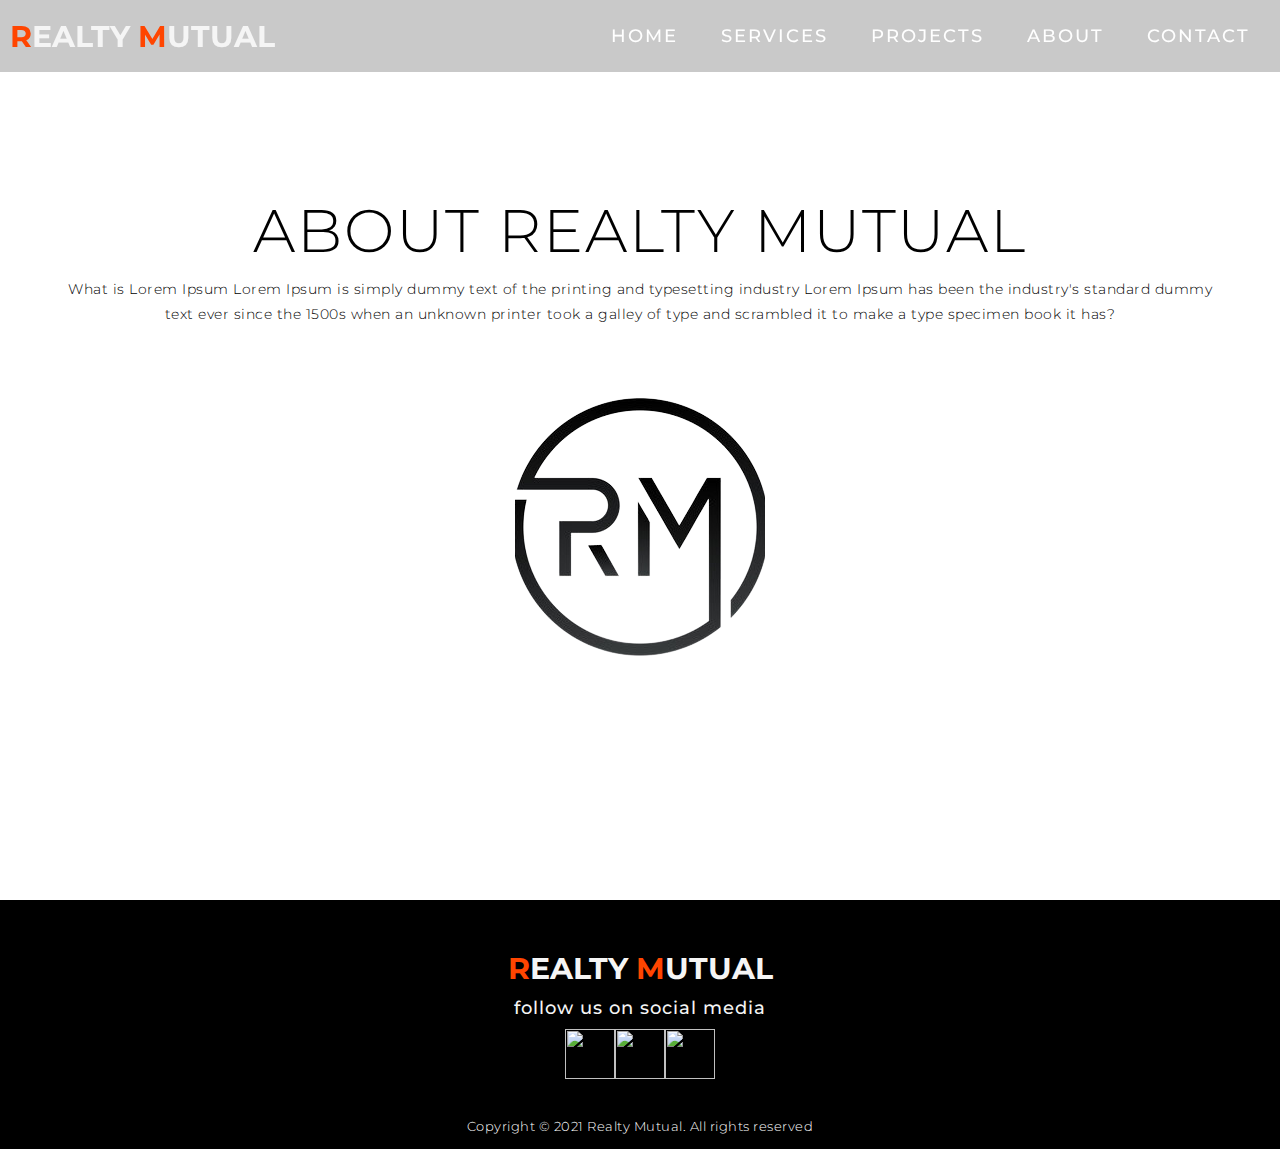
==== about.html @ 04eccbbc "update version" ====
<link rel="stylesheet" href="style.css">

<body>
    <!-- Header -->
    <section id="header">
        <div class="header container">
            <div class="nav-bar">
                <div class="brand">
                    <a href="#hero">
                        <h1><span>R</span>ealty <span>M</span>utual</h1>
                    </a>
                </div>
                <div class="nav-list">
                    <div class="hamburger">
                        <div class="bar"></div>
                    </div>
                    <ul>
                        <li><a href="index.html" data-after="Home">Home</a></li>
                        <li><a href="services.html" data-after="Services">Services</a></li>
                        <li><a href="properties.html" data-after="Properties">Projects</a></li>
                        <li><a href="about.html" data-after="About">About</a></li>
                        <li><a href="contact.html" data-after="Contact">Contact</a></li>
                    </ul>
                </div>
            </div>
        </div>
    </section>
    <!-- About Section -->
    <section id="about">
        <div class="about container">
            <div class="col-left">
                <div class="about-img">
                    <img src="./images/logo_2.png" alt="img">
                </div>
            </div>
            <div class="col-right">
                <h1 class="section-title">About Realty Mutual</h1>
                <p>What is Lorem Ipsum Lorem Ipsum is simply dummy text of the printing
                    and typesetting industry Lorem Ipsum has been the industry's standard
                    dummy text ever since the 1500s when an unknown printer took a galley
                    of type and scrambled it to make a type specimen book it has?</p>
            </div>
        </div>
    </section>
    <!-- End About Section -->
     <!-- Footer Section -->
     <section id="footer">
        <div class="footer container">
            <div class="brand">
                <h1><span>R</span>ealty <span>M</span>utual</h1>
            </div>
            <h2>follow us on social media</h2>
            <div class="social-icon">
                <div class="social-item">
                    <a href="#"><img src="https://img.icons8.com/plasticine/100/000000/facebook-new.png" /></a>
                </div>
                <div class="social-item">
                    <a href="#"><img src="https://img.icons8.com/plasticine/100/000000/instagram-new--v2.png" /></a>
                </div>
                <div class="social-item">
                    <a href="#"><img src="https://img.icons8.com/plasticine/100/000000/twitter--v2.png" /></a>
                </div>
            </div>
            <p>Copyright © 2021 Realty Mutual. All rights reserved</p>
        </div>
    </section>
    <!-- End Footer Section -->
</body>
---- style.css ----
@import url('https://fonts.googleapis.com/css2?family=Montserrat:wght@300;400;700&display=swap');

* {
  padding: 0;
  margin: 0;
  box-sizing: border-box;
}

html {
  font-size: 10px;
  font-family: 'Montserrat', sans-serif;
  scroll-behavior: smooth;
}

a {
  text-decoration: none;
}

.container {
  min-height: 100vh;
  width: 100%;
  display: flex;
  align-items: center;
  justify-content: center;
}

img {
  height: 100%;
  width: 100%;
  object-fit: cover;
}

p {
  color: black;
  font-size: 1.4rem;
  margin-top: 5px;
  line-height: 2.5rem;
  font-weight: 300;
  letter-spacing: .05rem;
}

.section-title {
  font-size: 4rem;
  font-weight: 300;
  color: black;
  margin-bottom: 10px;
  text-transform: uppercase;
  letter-spacing: .2rem;
  text-align: center;
}

.brand h1 {
  font-size: 3rem;
  text-transform: uppercase;
  color: whitesmoke
}

.brand h1 span {
  color: orangered;
}

/* Header section */
#header {
  position: fixed;
  z-index: 1000;
  left: 0;
  top: 0;
  width: 100vw;
  height: auto;
}

#header .header {
  min-height: 8vh;
  background-color: rgba(31, 30, 30, 0.24);
  transition: 0.3s ease background-color;
}

#header .nav-bar {
  display: flex;
  align-items: center;
  justify-content: space-between;
  width: 100%;
  height: 100%;
  max-width: 1300px;
  padding: 0 10px;
}

#header .nav-list ul {
  list-style: none;
  position: absolute;
  background-color: rgb(31, 30, 30);
  width: 100vw;
  height: 100vh;
  left: 100%;
  top: 0;
  display: flex;
  flex-direction: column;
  justify-content: center;
  align-items: center;
  z-index: 1;
  overflow-x: hidden;
  transition: 0.5s ease left;
}

#header .nav-list ul.active {
  left: 0;
}

#header .nav-list ul a {
  font-size: 2.5rem;
  font-weight: 500;
  letter-spacing: 0.2rem;
  text-decoration: none;
  color: white;
  text-transform: uppercase;
  padding: 20px;
  display: block;
}

#header .nav-list ul a::after {
  content: attr(data-after);
  position: absolute;
  top: 50%;
  left: 50%;
  transform: translate(-50%, -50%) scale(0);
  color: rgba(240, 248, 255, 0.021);
  font-size: 13rem;
  letter-spacing: 50px;
  z-index: -1;
  transition: 0.3s ease letter-spacing;
}

#header .nav-list ul li:hover a::after {
  transform: translate(-50%, -50%) scale(1);
  letter-spacing: initial;
}

#header .nav-list ul li:hover a {
  color: orangered;
}

#header .hamburger {
  height: 60px;
  width: 60px;
  display: inline-block;
  border: 3px solid white;
  border-radius: 50%;
  position: relative;
  display: flex;
  align-items: center;
  justify-content: center;
  z-index: 100;
  cursor: pointer;
  transform: scale(0.8);
  margin-right: 20px;
}

#header .hamburger:after {
  position: absolute;
  content: '';
  height: 100%;
  width: 100%;
  border-radius: 50%;
  border: 3px solid white;
  animation: hamburger_pulse 1s ease infinite;
}

#header .hamburger .bar {
  height: 2px;
  width: 30px;
  position: relative;
  background-color: white;
  z-index: -1;
}

#header .hamburger .bar::after,
#header .hamburger .bar::before {
  content: '';
  position: absolute;
  height: 100%;
  width: 100%;
  left: 0;
  background-color: white;
  transition: 0.3s ease;
  transition-property: top, bottom;
}

#header .hamburger .bar::after {
  top: 8px;
}

#header .hamburger .bar::before {
  bottom: 8px;
}

#header .hamburger.active .bar::before {
  bottom: 0;
}

#header .hamburger.active .bar::after {
  top: 0;
}

/* End Header section */

/* Hero Section */
#hero {
  background-image: url(./images/background.jpg);
  background-size: cover;
  background-position: top center;
  position: relative;
}

#hero::after {
  content: '';
  position: absolute;
  left: 0;
  top: 0;
  height: 100%;
  width: 100%;
  background-color: black;
  opacity: .7;
  z-index: -1;
}

#hero .hero {
  max-width: 1200px;
  margin: 0 auto;
  padding: 0 50px;
  justify-content: flex-start;
}

#hero h1 {
  display: block;
  width: fit-content;
  font-size: 4rem;
  position: relative;
  color: transparent;
  animation: text_reveal .5s ease forwards;
  animation-delay: 1s;
}

#hero h1:nth-child(1) {
  animation-delay: 1s;
}

#hero h1:nth-child(2) {
  animation-delay: 2s;
}

#hero h1:nth-child(3) {
  animation-delay: 3s;
}

#hero h1 span {
  position: absolute;
  top: 0;
  left: 0;
  height: 100%;
  width: 0;
  background-color: beige;
  animation: text_reveal_box 1s ease;
  animation-delay: .3s;

}

#hero h1:nth-child(1) span {
  animation-delay: .3s;
}

#hero h1:nth-child(2) span {
  animation-delay: 1.5s;
}

#hero h1:nth-child(3) span {
  animation-delay: 2.5s;
}

#hero .cta {
  display: inline-block;
  padding: 10px 30px;
  color: whitesmoke;
  background-color: transparent;
  border: 2px solid whitesmoke;
  font-size: 2rem;
  text-transform: uppercase;
  letter-spacing: .1rem;
  margin-top: 30px;
  transition: .3s ease;
  transition-property: background-color, color;
}

#hero .cta:hover {
  color: black;
  background-color: whitesmoke;

}

/* Service Section */
#services .services {
  flex-direction: column;
  text-align: center;
  max-width: 1500px;
  margin: 0 auto;
  padding: 100px 0;
}

#services .service-top {
  width: 500px;
  max-width: 0 auto;
}

#services .service-bottom {
  display: flex;
  align-items: center;
  justify-content: center;
  flex-wrap: wrap;
  margin-top: 50px;
}

#services .service-item {
  flex-basis: 80%;
  display: flex;
  align-items: flex-start;
  justify-content: center;
  flex-direction: column;
  padding: 30px;
  border-radius: 10px;
  background-color: beige;
  background-size: cover;
  margin: 10px 5%;
  position: relative;
  z-index: 1;
  overflow: hidden;
}

#services .service-item::after {
  content: '';
  position: absolute;
  left: 0;
  top: 0;
  height: 100%;
  width: 100%;
  background-color: linear-gradient(60deg, #29323c 0%, #485563 100%);
  opacity: .9;
  z-index: -1;
}

#services .service-bottom .icon {
  height: 65px;
  width: 65px;
  margin-bottom: 20px;
}

#services .service-item h2 {
  font-size: 2rem;
  color: black;
  margin-bottom: 10px;
  text-transform: uppercase;
}

#services .service-item p {
  color: black;
  text-align: left;
}

/* Properties Section */
#properties .properties {
  flex-direction: column;
  max-width: 1200px;
  margin: 0 auto;
  padding: 100px 0;
}

#properties .properties-header h1 {
  margin-bottom: 50px;
}

#properties .all-properties {
  display: flex;
  align-items: center;
  justify-content: center;
  flex-direction: column;
}

#properties .properties-item {
  display: flex;
  align-items: center;
  justify-content: center;
  flex-direction: column;
  width: 80%;
  margin: 20px auto;
  overflow: hidden;
  border-radius: 10px;
}

#properties .properties-info h1 {
  font-size: 4rem;
  font-weight: 500;
}

#properties .properties-info p {
  color: white;
}

#properties .properties-img {
  flex-basis: 50%;
  height: 300px;
  overflow: relative;
}

#properties .properties-img::after {
  content: '';
  position: absolute;
  left: 0;
  top: 0;
  height: 100%;
  width: 100%;

}

#properties .properties-info {
  padding: 30px;
  flex-basis: 50%;
  background-image: linear-gradient(60deg, #29323c 25%, #485563 100%); 
  color: whitesmoke;
  height: 100%;
  display: flex;
  align-items: flex-start;
  justify-content: center;
  flex-direction: column;
}

#properties .properties-img {
  transition: .3s ease transform;
}

#properties .properties-item:hover .properties-img {
  transform: scale(1.1);
}

/* About Section */
#about .about {
  flex-direction: column-reverse;
  text-align: center;
  max-width: 1200px;
  margin: 0 auto;
  padding: 100px 20px;
}

#about .col-left {
  width: 250;
  height: 360px;
}

#about .col-right {
  width: 100%;
}

#about .col-right p {
  margin-bottom: 20px;
}

/* Contact Section */
#contact .contact {
  flex-direction: column;
  max-width: 1200px;
  margin: 0 auto;
}

#contact .contact-items {
  width: 400px;
}

#contact .contact-item {
  width: 80%;
  padding: 20px;
  text-align: center;
  border-radius: 10px;
  padding: 30px;
  margin: 30px;
  display: flex;
  justify-content: center;
  align-items: center;
  flex-direction: column;
  box-shadow: 0px 0px 18px 0 #0000002c;
  transition: .3s ease box-shadow;
}

#contact .contact-item:hover {
  box-shadow: 0px 0px 5px 0 #0000002c;
}

#contact.icon {
  width: 70px;
  margin: 0 auto;
  margin-bottom: 10px;

}

#contact .contact-info h1 {
  font-size: 2.5rem;
  font-weight: 500;
  margin-bottom: 5px;
}

#contact .contact-info h2 {
  font-size: 1.3rem;
  line-height: 2rem;
  font-weight: 500;
}

/* Footer */
#footer {
  background-color: black;
}

#footer .footer {
  min-height: 200px;
  flex-direction: column;
  padding-top: 50px;
  padding-bottom: 10px;
}

#footer h2 {
  color: whitesmoke;
  font-weight: 500;
  font-size: 1.8rem;
  letter-spacing: .1rem;
  margin-top: 10px;
  margin-bottom: 10px;
}

#footer .social-icon {
  display: flex;
  margin-bottom: 30px;
}

#footer .social-item {
  height: 50px;
  width: 50px;
  margin-bottom: 0 5px;
}

#footer p {
  color: white;
  font-size: 1.3rem;
}

/* Key Frames */
@keyframes text_reveal_box {
  50% {
    width: 100%;
    left: 0;
  }

  100% {
    width: 0;
    left: 100%;
  }
}

@keyframes text_reveal {
  100% {
    color: white;
  }
}

@keyframes hamburger_pulse {
  0% {
    opacity: 1;
    transform: scale(1);
  }

  100% {
    opacity: 0;
    transform: scale(1.3);
  }
}

/* Media Query for Tablet */
@media only screen and (min-width:768px) {
  .cta {
    font-size: 2.5rem;
    padding: 20px 60px;
  }

  h1.section-title {
    font-size: 6rem;
  }

  /* Hero */
  #hero h1 {
    font-size: 7rem;

  }

  /* Service  */
  #services .service-bottom .service-item {
    flex-basis: 45%;
    margin: 1.5%;
  }

  /* Project */
  #properties .properties-item {
    flex-direction: row;
  }

  #properties .properties-item:nth-child(even) {
    flex-direction: row-reverse;
  }

  #properties .properties-item {
		height: 400px;
		margin: 0;
		width: 100%;
		border-radius: 20;
	}
  #properties .all-properties .properties-info {
    height: 100%;
  }

  #properties .all-properties .properties-img {
    height: 100%;
  }

  /* End Project */

  /* Contact */
  #contact .contact {
    flex-direction: column;
    padding: 100px 0;
    align-items: center;
    justify-content: center;
    min-height: 20vh;
  }

  #contact .contact-items {
    width: 100%;
    display: flex;
    flex-direction: row;
    padding: 20px;
    margin: 0;
  }

  #contact .contact-item {
    margin: 20px;
    flex-direction: row;
  }

  #contact .contact-item .icon {
    height: 100px;
    width: 100px;
  }

  #contact .contact-item .icon img {
    object-fit: contain;
  }

  #contact .contact-item .contact-info {
    width: 100%;
    text-align: left;
    padding-left: 20px;
  }

}

/* Media Query For Desktop */
@media only screen and (min-width:1200px) {

  #header .hamburger {
    display: none;
  }

  #header .nav-list ul {
    position: initial;
    display: block;
    height: auto;
    width: fit-content;
    background-color: transparent;
  }

  #header .nav-list ul li {
    display: inline-block;
  }

  #header .nav-list ul li a {
    font-size: 1.8rem;
  }

  #header .nav-list ul a::after {
    display: none;
  }

  #services .service-bottom .service-item {
    flex-basis: 22%;
    margin: 1.5%;
  }
}
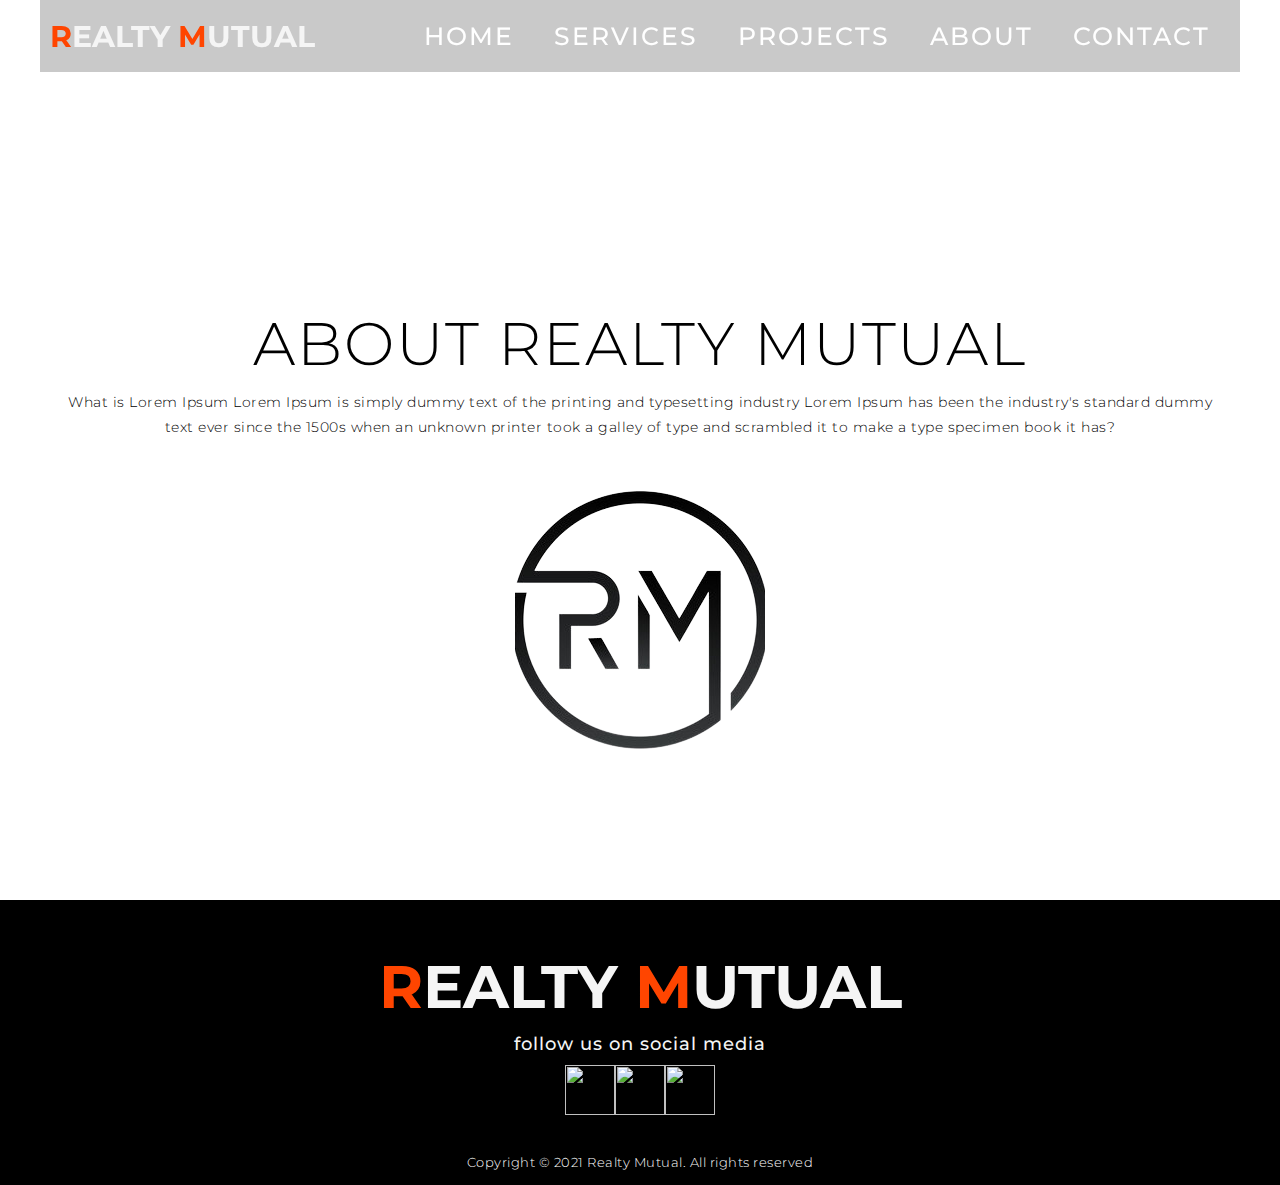
==== commit 686b9898: "Seperate Pages for content & Responsive" ====
--- a/about.html
+++ b/about.html
@@ -2,50 +2,50 @@
 
 <body>
     <!-- Header -->
-    <section id="header">
-        <div class="header container">
-            <div class="nav-bar">
-                <div class="brand">
-                    <a href="#hero">
-                        <h1><span>R</span>ealty <span>M</span>utual</h1>
-                    </a>
+    <header>
+        <div class="container">
+            <nav class="navbar">
+                <a class="brand" href="index.html"><span>R</span>ealty <span>M</span>utual</a>
+                <div class="hamburger">
+                    <div class="bar"></div>
                 </div>
-                <div class="nav-list">
-                    <div class="hamburger">
-                        <div class="bar"></div>
-                    </div>
-                    <ul>
-                        <li><a href="index.html" data-after="Home">Home</a></li>
-                        <li><a href="services.html" data-after="Services">Services</a></li>
-                        <li><a href="properties.html" data-after="Properties">Projects</a></li>
-                        <li><a href="about.html" data-after="About">About</a></li>
-                        <li><a href="contact.html" data-after="Contact">Contact</a></li>
-                    </ul>
-                </div>
-            </div>
+                <ul class="navbar-menu">
+                    <li><a class="nav-link" href="index.html" data-after="Home">Home</a></li>
+                    <li class="dropdown">
+                        <a class="nav-link" href="services.html" data-after="Services">Services</a>
+                        <ul class="dropdown-menu">
+                            <li><a class="nav-link" href="#">Link 1 </a></li>
+                            <li><a class="nav-link" href="#">Link 2</a></li>
+                            <li><a class="nav-link" href="#">Link 3</a></li>
+                        </ul>
+                    </li>
+                    <li><a class="nav-link" href="properties.html" data-after="Properties">Projects</a></li>
+                    <li><a class="nav-link" href="about.html" data-after="About">About</a></li>
+                    <li><a class="nav-link" href="contact.html" data-after="Contact">Contact</a></li>
+                </ul>
+            </nav>
         </div>
-    </section>
+    </header>
+    
     <!-- About Section -->
     <section id="about">
-        <div class="about container">
-            <div class="col-left">
-                <div class="about-img">
-                    <img src="./images/logo_2.png" alt="img">
-                </div>
-            </div>
-            <div class="col-right">
+        <div class="about container vh-100 flex flex-middle">
+            <div class="about-body">
                 <h1 class="section-title">About Realty Mutual</h1>
                 <p>What is Lorem Ipsum Lorem Ipsum is simply dummy text of the printing
                     and typesetting industry Lorem Ipsum has been the industry's standard
                     dummy text ever since the 1500s when an unknown printer took a galley
                     of type and scrambled it to make a type specimen book it has?</p>
+                <div class="about-img mx-auto">
+                    <img src="./images/logo_2.png" alt="img">
+                </div>
             </div>
         </div>
     </section>
     <!-- End About Section -->
      <!-- Footer Section -->
      <section id="footer">
-        <div class="footer container">
+        <div class="footer flex flex-middle flex-center">
             <div class="brand">
                 <h1><span>R</span>ealty <span>M</span>utual</h1>
             </div>
@@ -65,4 +65,5 @@
         </div>
     </section>
     <!-- End Footer Section -->
+    <script src="app.js"> </script>
 </body>--- a/style.css
+++ b/style.css
@@ -1,4 +1,7 @@
 @import url('https://fonts.googleapis.com/css2?family=Montserrat:wght@300;400;700&display=swap');
+
+
+/* Globals */
 
 * {
   padding: 0;
@@ -10,18 +13,11 @@
   font-size: 10px;
   font-family: 'Montserrat', sans-serif;
   scroll-behavior: smooth;
+
 }
 
 a {
   text-decoration: none;
-}
-
-.container {
-  min-height: 100vh;
-  width: 100%;
-  display: flex;
-  align-items: center;
-  justify-content: center;
 }
 
 img {
@@ -38,6 +34,129 @@
   font-weight: 300;
   letter-spacing: .05rem;
 }
+
+/* Utilities */
+
+.container {
+  width: 95%;
+  margin: 0 auto;
+  max-width: 1200px;
+}
+
+.flex {
+  display: flex;
+}
+
+.flex-center {
+  justify-content: center;
+}
+
+.flex-start {
+  justify-content: flex-start;
+}
+
+.flex-middle {
+  align-items: center;
+}
+
+.pt-1 {
+  padding-top: 10px
+}
+
+.pt-2 {
+  padding-top: 20px
+}
+
+.pt-3 {
+  padding-top: 30px
+}
+
+.pt-4 {
+  padding-top: 40px
+}
+
+.pt-5 {
+  padding-top: 50px
+}
+
+.py-1 {
+  padding: 10px 0;
+}
+
+.py-2 {
+  padding: 20px 0;
+}
+
+.py-3 {
+  padding: 30px 0;
+}
+
+.py-4 {
+  padding: 40px 0;
+}
+
+.py-5 {
+  padding: 50px 0;
+}
+
+.px-1 {
+  padding: 0 10px;
+}
+
+.px-2 {
+  padding: 0 20px;
+}
+
+.px-3 {
+  padding: 0 30px;
+}
+
+.px-4 {
+  padding: 0 40px;
+}
+
+.px-5 {
+  padding: 0 50px;
+}
+
+.mx-auto {
+  margin: 0 auto
+}
+
+.mb-1 {
+  margin-bottom: 10px
+}
+
+.mb-2 {
+  margin-bottom: 20px
+}
+
+.mb-3 {
+  margin-bottom: 30px
+}
+
+.mb-4 {
+  margin-bottom: 40px
+}
+
+.mb-5 {
+  margin-bottom: 50px
+}
+
+.w-100 {
+  width: 100%;
+}
+
+.vh-100 {
+  height: 100vh
+}
+
+p.intro {
+  width: 500px;
+}
+
+/* Components */
+
 
 .section-title {
   font-size: 4rem;
@@ -49,64 +168,65 @@
   text-align: center;
 }
 
-.brand h1 {
+.brand:hover {
+  color: orangered;
+}
+
+.brand:hover span {
+  color: white;
+}
+
+.brand {
+  font-weight: bold;
   font-size: 3rem;
   text-transform: uppercase;
-  color: whitesmoke
-}
-
-.brand h1 span {
+  color: whitesmoke;
+  transition: color .2s ease;
+}
+
+.brand span {
   color: orangered;
+  transition: color .2s ease;
 }
 
 /* Header section */
-#header {
+
+
+header {
   position: fixed;
   z-index: 1000;
   left: 0;
   top: 0;
-  width: 100vw;
-  height: auto;
-}
-
-#header .header {
+  right: 0;
+}
+
+/* Navbar */
+
+.navbar {
   min-height: 8vh;
-  background-color: rgba(31, 30, 30, 0.24);
-  transition: 0.3s ease background-color;
-}
-
-#header .nav-bar {
+  background-color: #1f1e1e3d;
+  transition: background-color .3s ease;
   display: flex;
   align-items: center;
   justify-content: space-between;
-  width: 100%;
-  height: 100%;
-  max-width: 1300px;
   padding: 0 10px;
 }
 
-#header .nav-list ul {
+.navbar .brand {
+  position: relative;
+  z-index: 2;
+}
+
+.navbar-menu {
   list-style: none;
-  position: absolute;
-  background-color: rgb(31, 30, 30);
-  width: 100vw;
-  height: 100vh;
-  left: 100%;
-  top: 0;
-  display: flex;
-  flex-direction: column;
+  display: flex;
   justify-content: center;
   align-items: center;
   z-index: 1;
-  overflow-x: hidden;
   transition: 0.5s ease left;
 }
 
-#header .nav-list ul.active {
-  left: 0;
-}
-
-#header .nav-list ul a {
+.nav-link {
   font-size: 2.5rem;
   font-weight: 500;
   letter-spacing: 0.2rem;
@@ -117,36 +237,33 @@
   display: block;
 }
 
-#header .nav-list ul a::after {
-  content: attr(data-after);
+.nav-link:hover {
+  color: orangered;
+}
+
+.dropdown {
+  position: relative;
+}
+
+.dropdown-menu {
+  display: none;
+  background-color: #0004;
+  list-style: none;
   position: absolute;
-  top: 50%;
-  left: 50%;
-  transform: translate(-50%, -50%) scale(0);
-  color: rgba(240, 248, 255, 0.021);
-  font-size: 13rem;
-  letter-spacing: 50px;
-  z-index: -1;
-  transition: 0.3s ease letter-spacing;
-}
-
-#header .nav-list ul li:hover a::after {
-  transform: translate(-50%, -50%) scale(1);
-  letter-spacing: initial;
-}
-
-#header .nav-list ul li:hover a {
-  color: orangered;
-}
-
-#header .hamburger {
+  min-width: 100%;
+}
+
+.dropdown:hover .dropdown-menu {
+  display: block;
+}
+
+.hamburger {
   height: 60px;
   width: 60px;
-  display: inline-block;
   border: 3px solid white;
   border-radius: 50%;
   position: relative;
-  display: flex;
+  display: none;
   align-items: center;
   justify-content: center;
   z-index: 100;
@@ -155,7 +272,7 @@
   margin-right: 20px;
 }
 
-#header .hamburger:after {
+.hamburger:after {
   position: absolute;
   content: '';
   height: 100%;
@@ -165,7 +282,7 @@
   animation: hamburger_pulse 1s ease infinite;
 }
 
-#header .hamburger .bar {
+.hamburger .bar {
   height: 2px;
   width: 30px;
   position: relative;
@@ -173,8 +290,8 @@
   z-index: -1;
 }
 
-#header .hamburger .bar::after,
-#header .hamburger .bar::before {
+.hamburger .bar::after,
+.hamburger .bar::before {
   content: '';
   position: absolute;
   height: 100%;
@@ -185,20 +302,50 @@
   transition-property: top, bottom;
 }
 
-#header .hamburger .bar::after {
-  top: 8px;
-}
-
-#header .hamburger .bar::before {
-  bottom: 8px;
-}
-
-#header .hamburger.active .bar::before {
-  bottom: 0;
-}
-
-#header .hamburger.active .bar::after {
-  top: 0;
+.hamburger .bar::after {
+  top: 8px
+}
+
+.hamburger .bar::before {
+  bottom: 8px
+}
+
+.hamburger.active .bar::before {
+  bottom: 0
+}
+
+.hamburger.active .bar::after {
+  top: 0
+}
+
+@media only screen and (max-width: 1200px) {
+
+  .navbar-menu {
+    position: fixed;
+    top: 0;
+    left: 0;
+    width: 100vw;
+    height: 100vh;
+    transform: translateX(-100%);
+    background-color: rgb(31, 30, 30);
+    flex-direction: column;
+    justify-content: center;
+    align-items: center;
+    z-index: 1;
+    transition: 0.5s ease left;
+  }
+
+  .navbar-menu.active {
+    left: 100%;
+  }
+
+  .dropdown:hover .dropdown-menu {
+    display: none;
+  }
+
+  .hamburger {
+    display: flex;
+  }
 }
 
 /* End Header section */
@@ -381,6 +528,7 @@
   align-items: center;
   justify-content: center;
   flex-direction: column;
+  gap: 50px;
 }
 
 #properties .properties-item {
@@ -422,7 +570,7 @@
 #properties .properties-info {
   padding: 30px;
   flex-basis: 50%;
-  background-image: linear-gradient(60deg, #29323c 25%, #485563 100%); 
+  background-image: linear-gradient(60deg, #29323c 25%, #485563 100%);
   color: whitesmoke;
   height: 100%;
   display: flex;
@@ -440,6 +588,7 @@
 }
 
 /* About Section */
+
 #about .about {
   flex-direction: column-reverse;
   text-align: center;
@@ -448,10 +597,12 @@
   padding: 100px 20px;
 }
 
-#about .col-left {
+.about-img {
   width: 250;
   height: 360px;
 }
+
+#about .col-left {}
 
 #about .col-right {
   width: 100%;
@@ -485,10 +636,12 @@
   flex-direction: column;
   box-shadow: 0px 0px 18px 0 #0000002c;
   transition: .3s ease box-shadow;
+  color: black;
 }
 
 #contact .contact-item:hover {
-  box-shadow: 0px 0px 5px 0 #0000002c;
+  box-shadow: 0 0 18px 0 orangered;
+  color: grey;
 }
 
 #contact.icon {
@@ -611,11 +764,12 @@
   }
 
   #properties .properties-item {
-		height: 400px;
-		margin: 0;
-		width: 100%;
-		border-radius: 20;
-	}
+    height: 400px;
+    margin: 0;
+    width: 100%;
+    border-radius: 20;
+  }
+
   #properties .all-properties .properties-info {
     height: 100%;
   }
@@ -665,35 +819,37 @@
 
 }
 
-/* Media Query For Desktop */
-@media only screen and (min-width:1200px) {
-
-  #header .hamburger {
-    display: none;
-  }
-
-  #header .nav-list ul {
-    position: initial;
-    display: block;
-    height: auto;
-    width: fit-content;
-    background-color: transparent;
-  }
-
-  #header .nav-list ul li {
-    display: inline-block;
-  }
-
-  #header .nav-list ul li a {
-    font-size: 1.8rem;
-  }
-
-  #header .nav-list ul a::after {
-    display: none;
-  }
-
+@media only screen and (min-width: 1200px) {
   #services .service-bottom .service-item {
     flex-basis: 22%;
     margin: 1.5%;
   }
+}
+
+/* Media Query For Desktop */
+
+.btn {
+  display: inline-block;
+  white-space: nowrap;
+  cursor: pointer;
+  padding: 10px 20px;
+  transition: background-color .2s ease;
+  text-align: center;
+}
+
+.btn-hero {
+  padding: 20px 40px;
+  font-size: 32px;
+  border-radius: 10px;
+  border: 3px solid black;
+}
+
+.btn-primary {
+  background-color: orangered;
+  color: white;
+}
+
+.btn-primary:hover,
+.btn-primary:focus {
+  background-color: #b93100;
 }